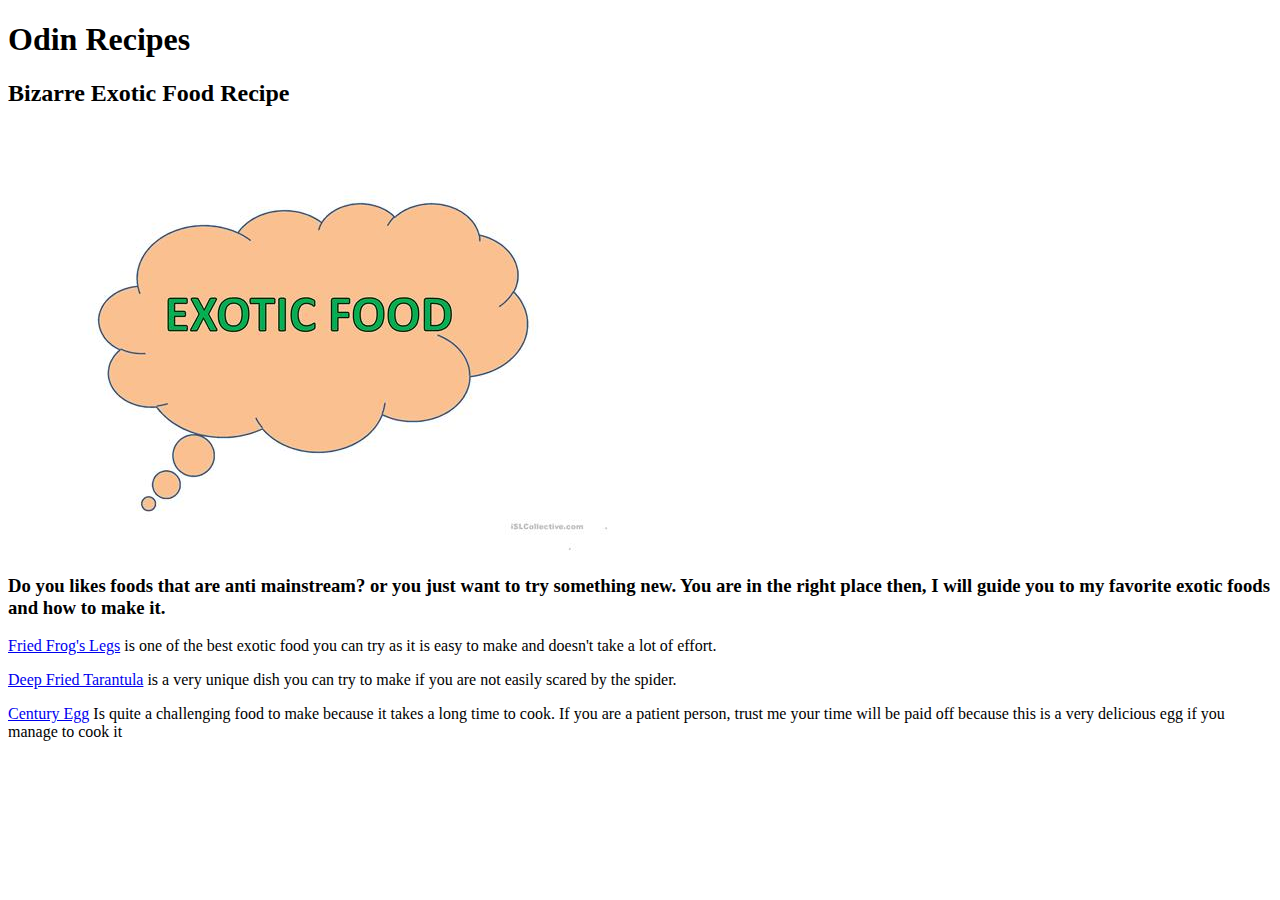
==== index.html @ 3b9a288e "Adding index.html, Images Files and Recipes Pages" ====
<!DOCTYPE html>
<html lang="en">
    <head>
        <title>Odin Recipes</title>
        <meta charset="UTF-8">
    </head>

    <body>
        <h1>Odin Recipes</h1>
        <h2>Bizarre Exotic Food Recipe</h2>
        <img src="img/index-banner.jpg" alt="exotic food">
        <h3>Do you likes foods that are anti mainstream? or you just want to try something new. You are in the right place then, I will guide you to my favorite exotic foods and how to make it.</h3>
        <p></p>
        <p><a href="recipes/fried-frog.html"> Fried Frog's Legs</a> is one of the best exotic food you can try as it is easy to make and doesn't take a lot of effort.</p>
        <p><a href="recipes/fried-tarantula.html">Deep Fried Tarantula</a> is a very unique dish you can try to make if you are not easily scared by the spider.</p>
        <p><a href="recipes/century-eggs.html">Century Egg</a> Is quite a challenging food to make because it takes a long time to cook. If you are a patient person, trust me your time will be paid off because this is a very delicious egg if you manage to cook it</p>
    </body>
</html>
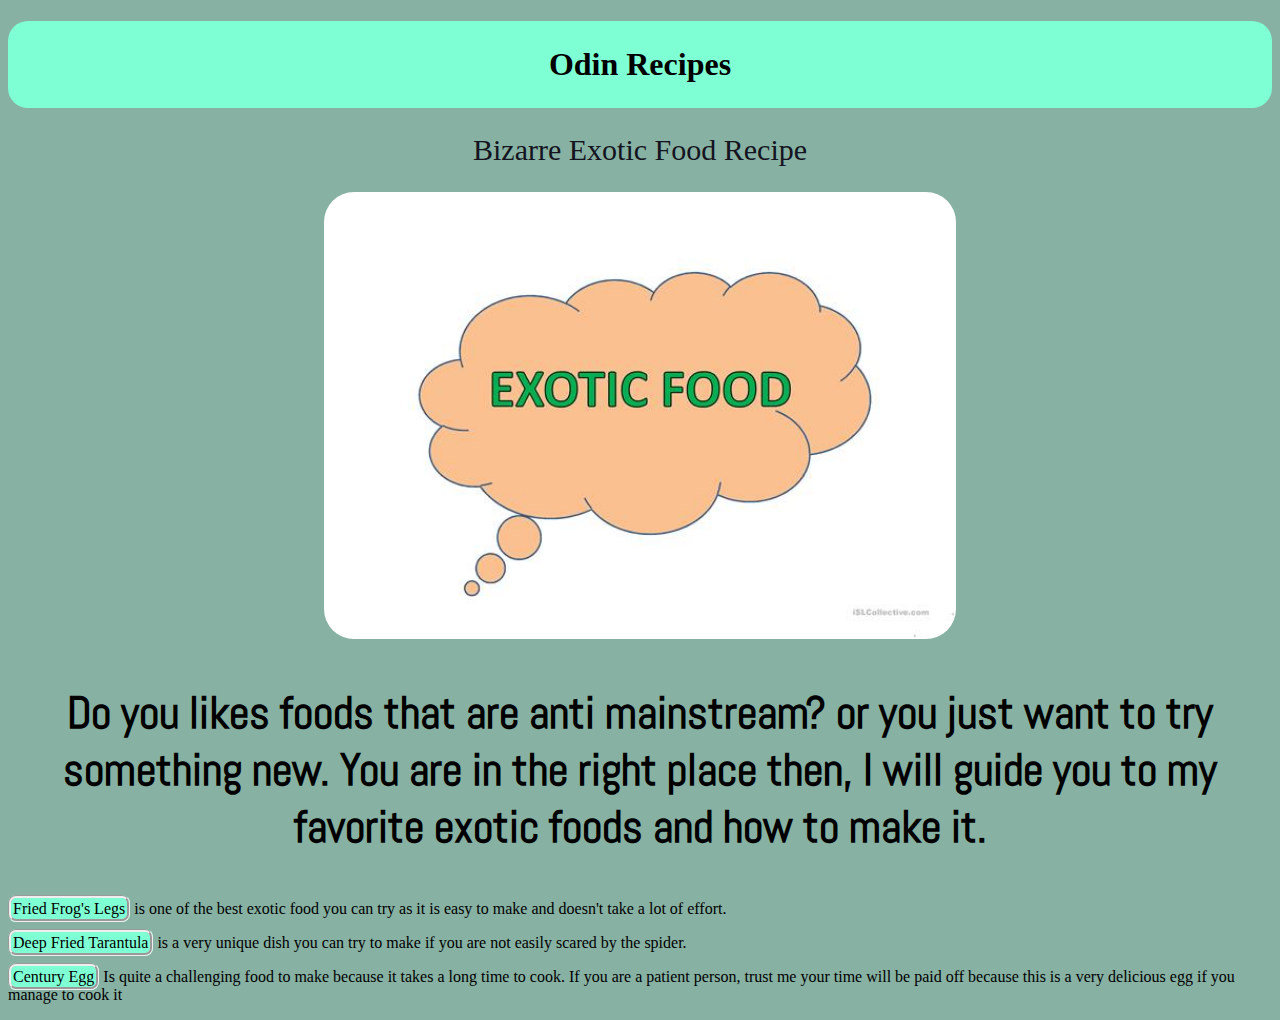
==== commit 99be5cb2: "Add CSS and Update HTML" ====
--- a/index.html
+++ b/index.html
@@ -3,6 +3,10 @@
     <head>
         <title>Odin Recipes</title>
         <meta charset="UTF-8">
+        <link rel="stylesheet" href="styles.css">
+        <link rel="preconnect" href="https://fonts.googleapis.com">
+        <link rel="preconnect" href="https://fonts.gstatic.com" crossorigin>
+        <link href="https://fonts.googleapis.com/css2?family=Abel&family=Redressed&display=swap" rel="stylesheet"> 
     </head>
 
     <body>
--- a/styles.css
+++ b/styles.css
@@ -0,0 +1,45 @@
+body {
+    background-color: rgb(135, 177, 163);
+}
+
+h1 {
+    background-color: aquamarine;
+    font-family: 'Redressed', cursive;
+    font-weight: bold;
+    color:black;
+    text-align: center;
+    border-radius: 20px;
+    padding: 25px;
+}
+
+h2 {
+    font-family: 'Times New Roman', Times, serif;
+    font-weight: lighter;
+    font-size: 30px;
+    text-align: center;
+    color:rgb(20, 20, 32);
+}
+
+img {
+    display: block;
+    margin-left: auto;
+    margin-right: auto;
+    width: 50%;
+    border-radius: 30px;
+}
+
+h3 {
+    font-family: 'Abel', sans-serif;
+    font-size: 45px;
+    text-align: center;
+}
+
+a {
+    text-decoration: none;
+    font-family: 'Times New Roman', Times, serif;
+    background-color: aquamarine;
+    color: black;
+    padding: 2px;
+    border-radius: 8px;
+    border-style: groove;
+}